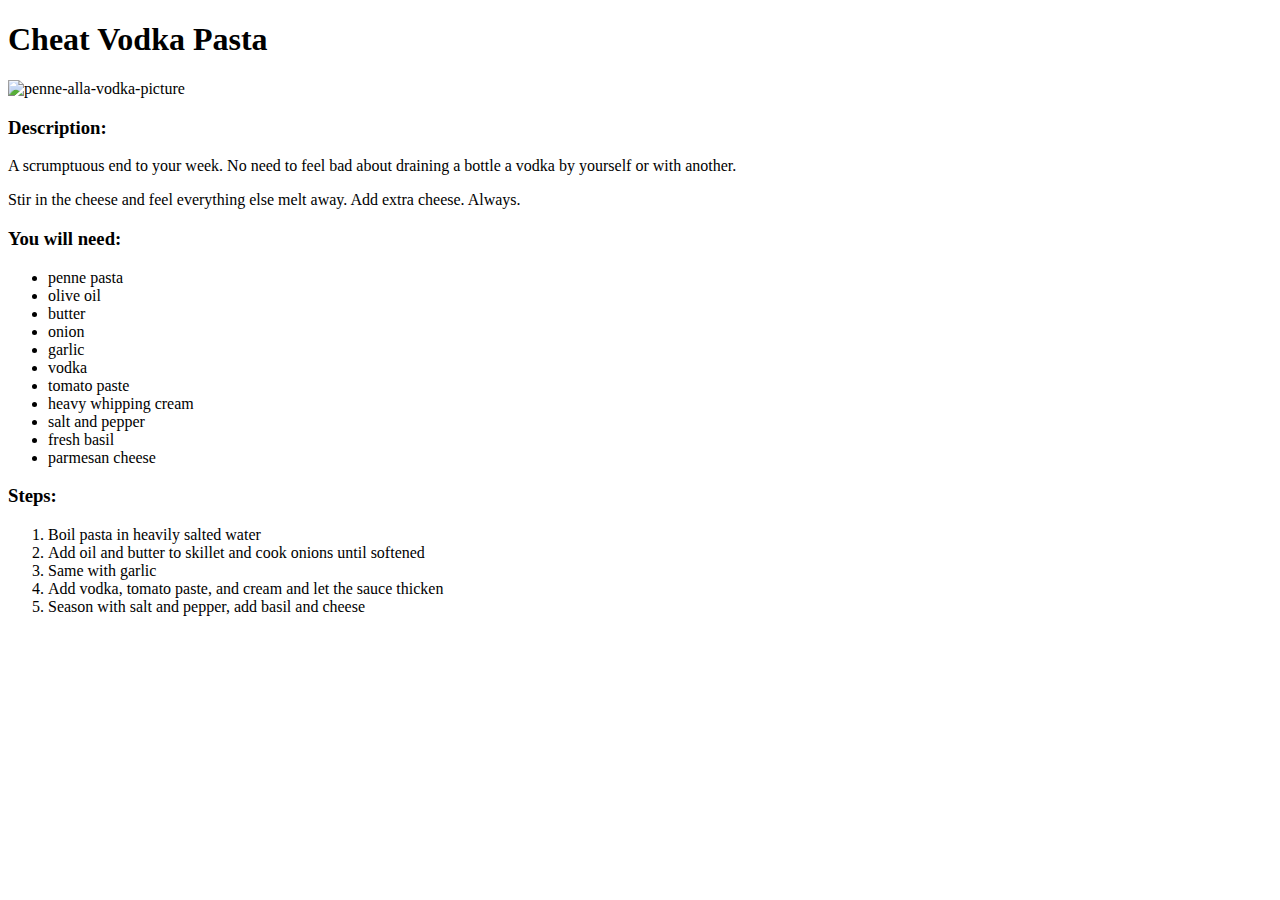
==== recipes/penne-alla-vodka.html @ 87cf9a6b "build: index.html and penne-alla-vodka.html" ====
<!DOCTYPE html>
<html lang="en">
<head>
    <meta charset="UTF-8">
    <title>penne-alla-vodka-recipe</title>
</head>
<body>
    <h1>Cheat Vodka Pasta</h1>
    <img src="https://assets.bonappetit.com/photos/5a8da4996497380283798c16/1:1/w_2560%2Cc_limit/rigatoni-with-vodka-sauce.jpg", alt="penne-alla-vodka-picture" height="310" width="310" >
    <h3>Description:</h3>
    <p>
        A scrumptuous end to your week. No need to feel bad about draining a bottle a vodka by yourself or with another. 
    </p>
    <p>
        Stir in the cheese and feel everything else melt away. Add extra cheese. Always.
    </p>
    <h3>You will need:</h3>
        <ul>
            <li>penne pasta</li>
            <li>olive oil</li> 
            <li>butter</li>
            <li>onion</li>
            <li>garlic</li>
            <li>vodka</li>
            <li>tomato paste</li>
            <li>heavy whipping cream</li>
            <li>salt and pepper</li>
            <li>fresh basil</li>
            <li>parmesan cheese</li>

        </ul>
    <h3>Steps: </h3>
    <ol>
        <li> Boil pasta in heavily salted water </li>
        <li> Add oil and butter to skillet and cook onions until softened</li>
        <li> Same with garlic </li>
        <li> Add vodka, tomato paste, and cream and let the sauce thicken</li>
        <li> Season with salt and pepper, add basil and cheese</li>


    </ol>
    
</body>
</html>
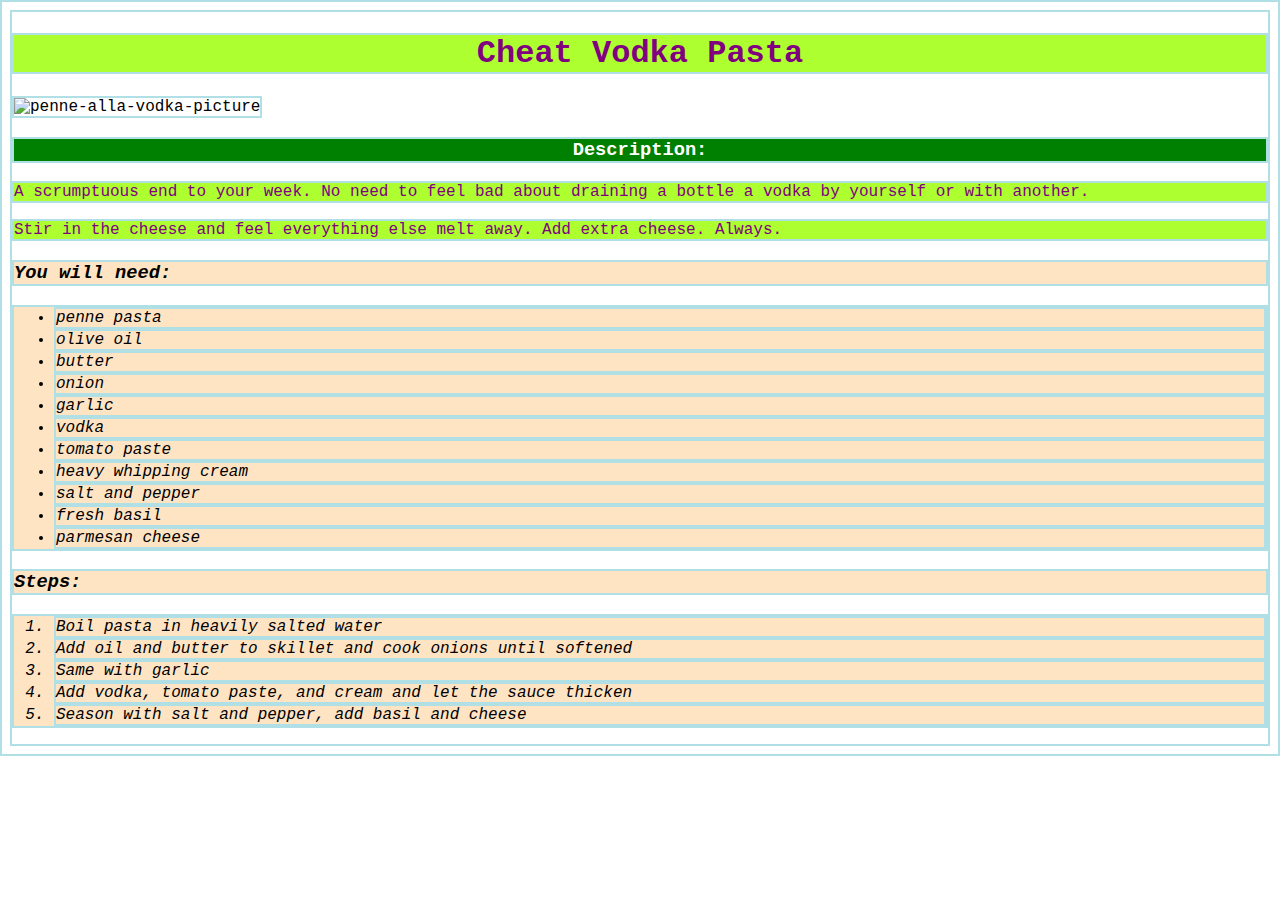
==== commit 4fd6dcf2: "style: edit home and penne.html, add styles.css" ====
--- a/recipes/penne-alla-vodka.html
+++ b/recipes/penne-alla-vodka.html
@@ -3,19 +3,22 @@
 <head>
     <meta charset="UTF-8">
     <title>penne-alla-vodka-recipe</title>
+    <link rel="stylesheet" href="../styles.css">
+
 </head>
 <body>
-    <h1>Cheat Vodka Pasta</h1>
+    <h1 class="subtitle title">Cheat Vodka Pasta</h1>
     <img src="https://assets.bonappetit.com/photos/5a8da4996497380283798c16/1:1/w_2560%2Cc_limit/rigatoni-with-vodka-sauce.jpg", alt="penne-alla-vodka-picture" height="310" width="310" >
-    <h3>Description:</h3>
+
+    <h3 class="description title">Description:</h3>
     <p>
         A scrumptuous end to your week. No need to feel bad about draining a bottle a vodka by yourself or with another. 
     </p>
     <p>
         Stir in the cheese and feel everything else melt away. Add extra cheese. Always.
     </p>
-    <h3>You will need:</h3>
-        <ul>
+    <h3 class="second-subtitle">You will need:</h3>
+        <ul class = "list">
             <li>penne pasta</li>
             <li>olive oil</li> 
             <li>butter</li>
@@ -29,8 +32,8 @@
             <li>parmesan cheese</li>
 
         </ul>
-    <h3>Steps: </h3>
-    <ol>
+    <h3 class="second-subtitle">Steps: </h3>
+    <ol class="list">
         <li> Boil pasta in heavily salted water </li>
         <li> Add oil and butter to skillet and cook onions until softened</li>
         <li> Same with garlic </li>
--- a/styles.css
+++ b/styles.css
@@ -0,0 +1,51 @@
+
+
+*{
+    font-family:'Courier New', Courier, monospace;
+    border: 2px solid powderblue;
+}
+
+.main-title{
+    font-size: 64px;
+    color: red;
+    font-weight: bold;
+    
+}
+
+
+.title {
+    text-align: center;
+    font-weight: bold;
+    
+    
+    
+}
+.subtitle, 
+p {
+    background-color: greenyellow;
+    color: purple;
+    
+    
+    
+}
+
+.description{
+    font-weight: bold;
+    text-align: center;
+    background-color: green;
+    color: white;
+    
+
+}
+
+.second-subtitle,
+.list{
+    font-style:oblique;
+    padding: 30x;
+    background-color: bisque;
+}
+
+img{
+    height: auto;
+    width: 400px;
+}
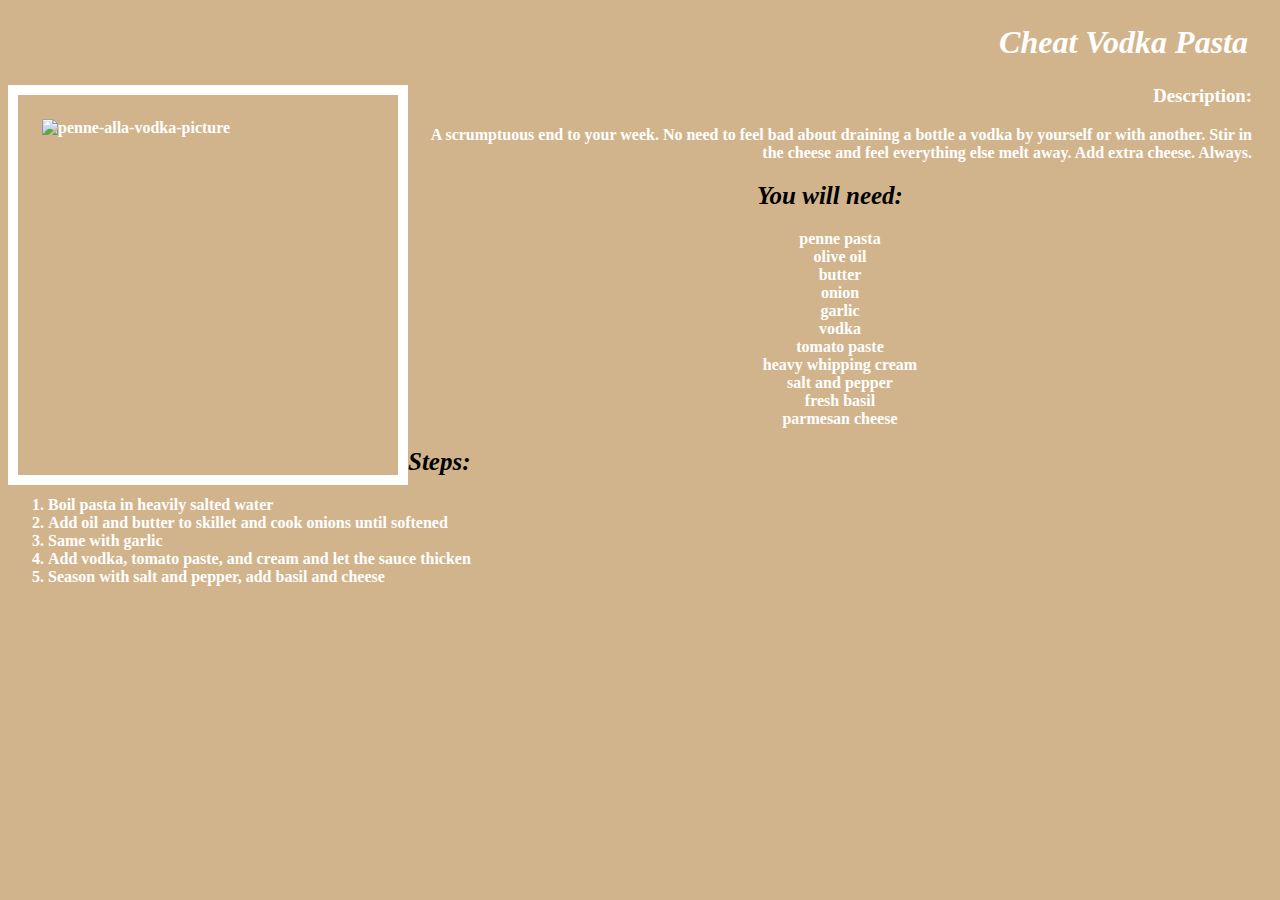
==== commit 43dfc97b: "style: homepage and penne-alla-vodka" ====
--- a/recipes/penne-alla-vodka.html
+++ b/recipes/penne-alla-vodka.html
@@ -7,18 +7,19 @@
 
 </head>
 <body>
-    <h1 class="subtitle title">Cheat Vodka Pasta</h1>
-    <img src="https://assets.bonappetit.com/photos/5a8da4996497380283798c16/1:1/w_2560%2Cc_limit/rigatoni-with-vodka-sauce.jpg", alt="penne-alla-vodka-picture" height="310" width="310" >
+    <h1 class="subtitle "><em>Cheat Vodka Pasta</em></h1>
+    <img class="pasta-image" src="https://assets.bonappetit.com/photos/5a8da4996497380283798c16/1:1/w_2560%2Cc_limit/rigatoni-with-vodka-sauce.jpg", alt="penne-alla-vodka-picture" height="310" width="310" >
 
-    <h3 class="description title">Description:</h3>
-    <p>
-        A scrumptuous end to your week. No need to feel bad about draining a bottle a vodka by yourself or with another. 
-    </p>
-    <p>
+    <div class="description">
+    <h3 >Description:</h3>
+    <p >
+        A scrumptuous end to your week. No need to feel bad about draining a bottle a vodka by yourself or with another.
         Stir in the cheese and feel everything else melt away. Add extra cheese. Always.
     </p>
-    <h3 class="second-subtitle">You will need:</h3>
-        <ul class = "list">
+    </div>
+
+    <h3 class="second-subtitle uwillneed">You will need:</h3>
+        <ul>
             <li>penne pasta</li>
             <li>olive oil</li> 
             <li>butter</li>
@@ -33,7 +34,7 @@
 
         </ul>
     <h3 class="second-subtitle">Steps: </h3>
-    <ol class="list">
+    <ol>
         <li> Boil pasta in heavily salted water </li>
         <li> Add oil and butter to skillet and cook onions until softened</li>
         <li> Same with garlic </li>
--- a/styles.css
+++ b/styles.css
@@ -1,51 +1,94 @@
 
 
 *{
-    font-family:'Courier New', Courier, monospace;
-    border: 2px solid powderblue;
+    font-family:'Times New Roman', Times, serif;
+    box-sizing: border-box;
+    background-color:rgb(210, 180,140);
+    color: white;
+    font-weight: bold;
+
+    
 }
 
 .main-title{
     font-size: 64px;
-    color: red;
-    font-weight: bold;
+    padding: 24px;
+    margin: 10px;
+    text-align:center;
+    
+}
+
+ul {
+    list-style-type: none;
+    margin-top: 20px;
+    padding: 20px, 0px;
+    text-align: center;
     
 }
 
 
-.title {
-    text-align: center;
+
+button{
+    margin: 50px;
+    font-size: 20px;
+    text-align:center;
+}
+
+.chef-image{
+    height: 200px;
+    width:auto;
+    display: block;
+    margin: auto;
+
+}
+
+
+
+.subtitle{
+    text-align:right;
+    font-family:'Segoe UI', Tahoma, Geneva, Verdana, sans-serif;
     font-weight: bold;
+    margin: 24px;
+
+}
+
+.pasta-image {
+    width: 400px;
+    height: auto;
+    border:10px, solid, white;
+    padding: 24px;
+    float: left;
+
+}
+
+
+
+.description{
+    text-align: right;
+    color: white;
+    margin: 20px;
+   
     
+
+}
+.uwillneed{
+    text-align:center;
+    font-weight: bolder;
+    font-size: 20px;
+    color: black;
+}
+.second-subtitle{
+    font-style:oblique;
+    padding: 30x;
+    margin: 20px;
+    float: bottom;
+    color: black;
+    font-weight: bolder;
+    font-size: 25px;
     
-    
-}
-.subtitle, 
-p {
-    background-color: greenyellow;
-    color: purple;
     
     
     
 }
 
-.description{
-    font-weight: bold;
-    text-align: center;
-    background-color: green;
-    color: white;
-    
 
-}
-
-.second-subtitle,
-.list{
-    font-style:oblique;
-    padding: 30x;
-    background-color: bisque;
-}
-
-img{
-    height: auto;
-    width: 400px;
-}
